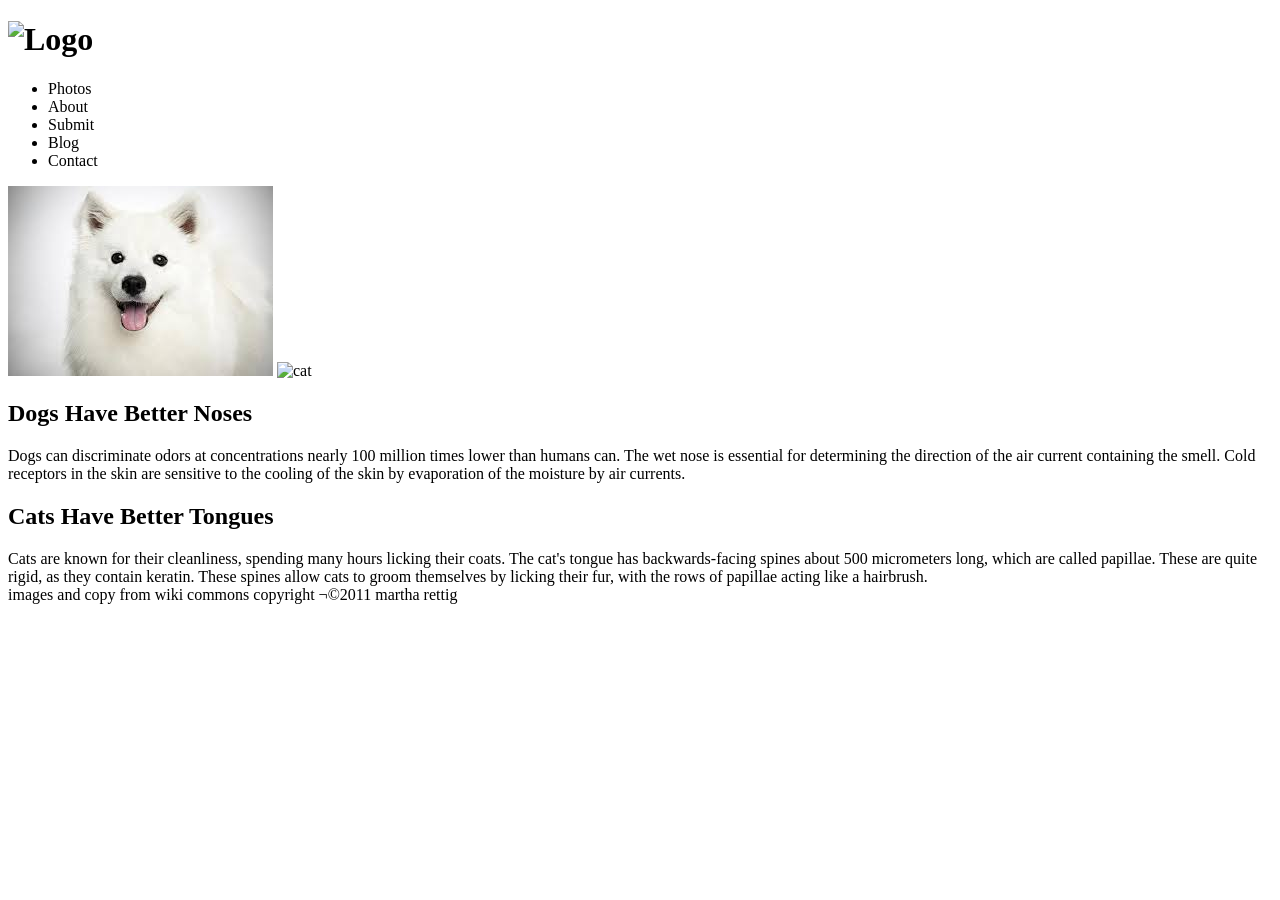
==== cats-vs-dogs/index.html @ 1f0d9258 "Cat Pic" ====
<!DOCTYPE html>
<html>
  <head>
    <title>Dogs vs Cats</title>
  </head>
  <body>
    <header>
      <h1>
	<img src="images/dogvscat-logo.gif" alt="Logo">
	</h1>
    </header>
	<nav>
	  <ul>
		<li>Photos</li>
		<li>About</li>
		<li>Submit</li>
		<li>Blog</li>
		<li>Contact</li>
	  </ul>
    </nav>
		<img src="images/imgres.jpeg" alt="dog">
		<img src="http://cs407321.vk.me/v407321600/7755/WiX2i_Vji2E.jpg" alt="cat">
	<h2>Dogs Have Better Noses</h2>
	<article>Dogs can discriminate odors at concentrations nearly 100 million times lower than humans can. The wet nose is essential for determining the direction of the air current containing the smell. Cold receptors in the skin are sensitive to the cooling of the skin by evaporation of the moisture by air currents.</article>
	<h2>Cats Have Better Tongues</h2>
	<article>Cats are known for their cleanliness, spending many hours licking their coats. The cat's tongue has backwards-facing spines about 500 micrometers long, which are called papillae. These are quite rigid, as they contain keratin. These spines allow cats to groom themselves by licking their fur, with the rows of papillae acting like a hairbrush.</article> 
	</body>
		<footer>images and copy from wiki commons copyright ¬©2011 martha rettig</footer>
</html>
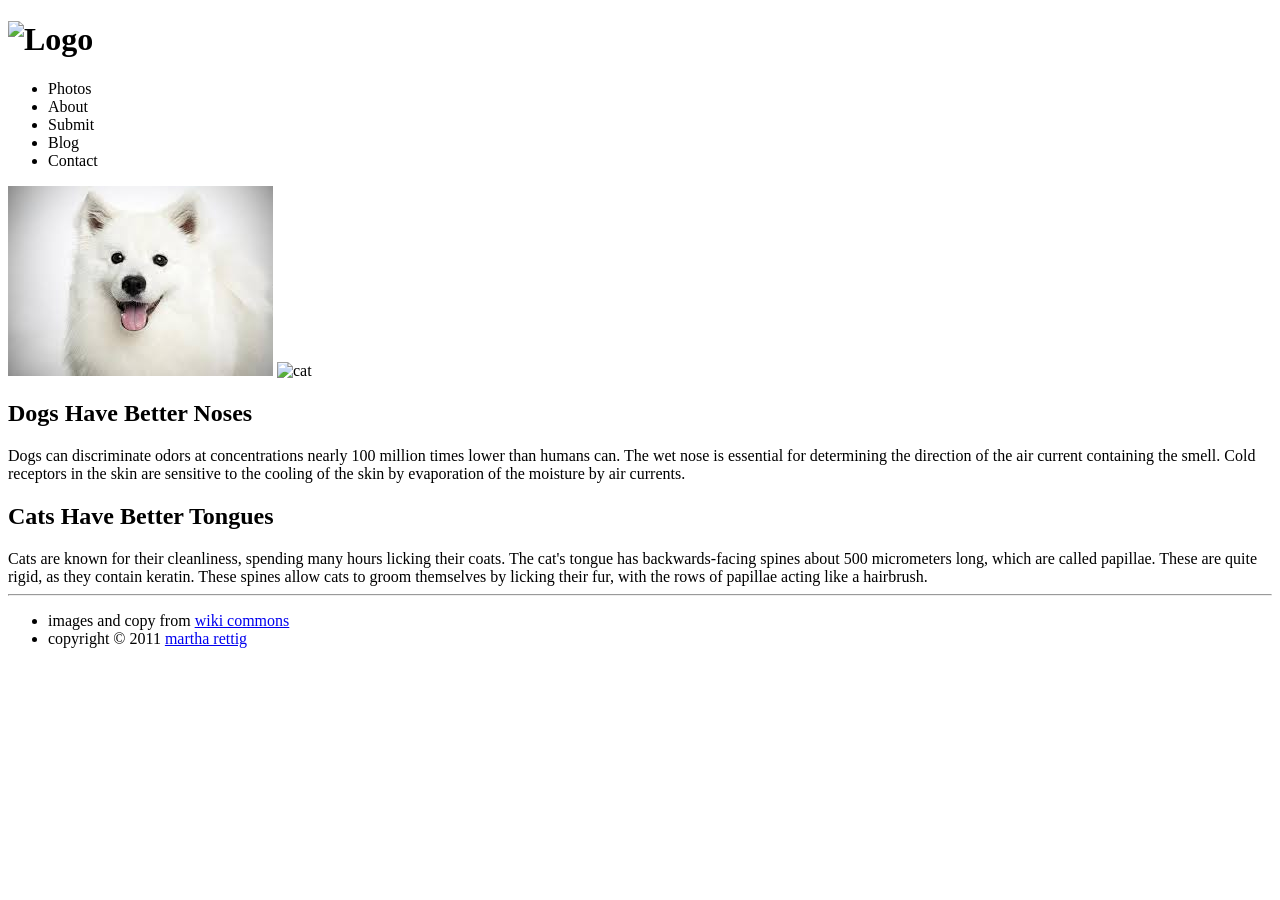
==== commit a624ec34: "Footer" ====
--- a/cats-vs-dogs/index.html
+++ b/cats-vs-dogs/index.html
@@ -24,6 +24,15 @@
 	<article>Dogs can discriminate odors at concentrations nearly 100 million times lower than humans can. The wet nose is essential for determining the direction of the air current containing the smell. Cold receptors in the skin are sensitive to the cooling of the skin by evaporation of the moisture by air currents.</article>
 	<h2>Cats Have Better Tongues</h2>
 	<article>Cats are known for their cleanliness, spending many hours licking their coats. The cat's tongue has backwards-facing spines about 500 micrometers long, which are called papillae. These are quite rigid, as they contain keratin. These spines allow cats to groom themselves by licking their fur, with the rows of papillae acting like a hairbrush.</article> 
-	</body>
-		<footer>images and copy from wiki commons copyright ¬©2011 martha rettig</footer>
+	
+		  <footer>
+  	<nav id="footerlinks">
+      <hr>    
+  		<ul>
+  		  <li id='wiki-link'>images and copy from <a class='footlink' href="http://commons.wikimedia.org/wiki/Main_Page" target='blank'>wiki commons</a> </li>
+  		  <li id='marth-link'>copyright &#169; 2011 <a class='footlink' href="https://github.com/marthar" target='blank'> martha rettig</a>
+  	   </ul>
+  	</nav>		
+  </footer>
+</body>
 </html>
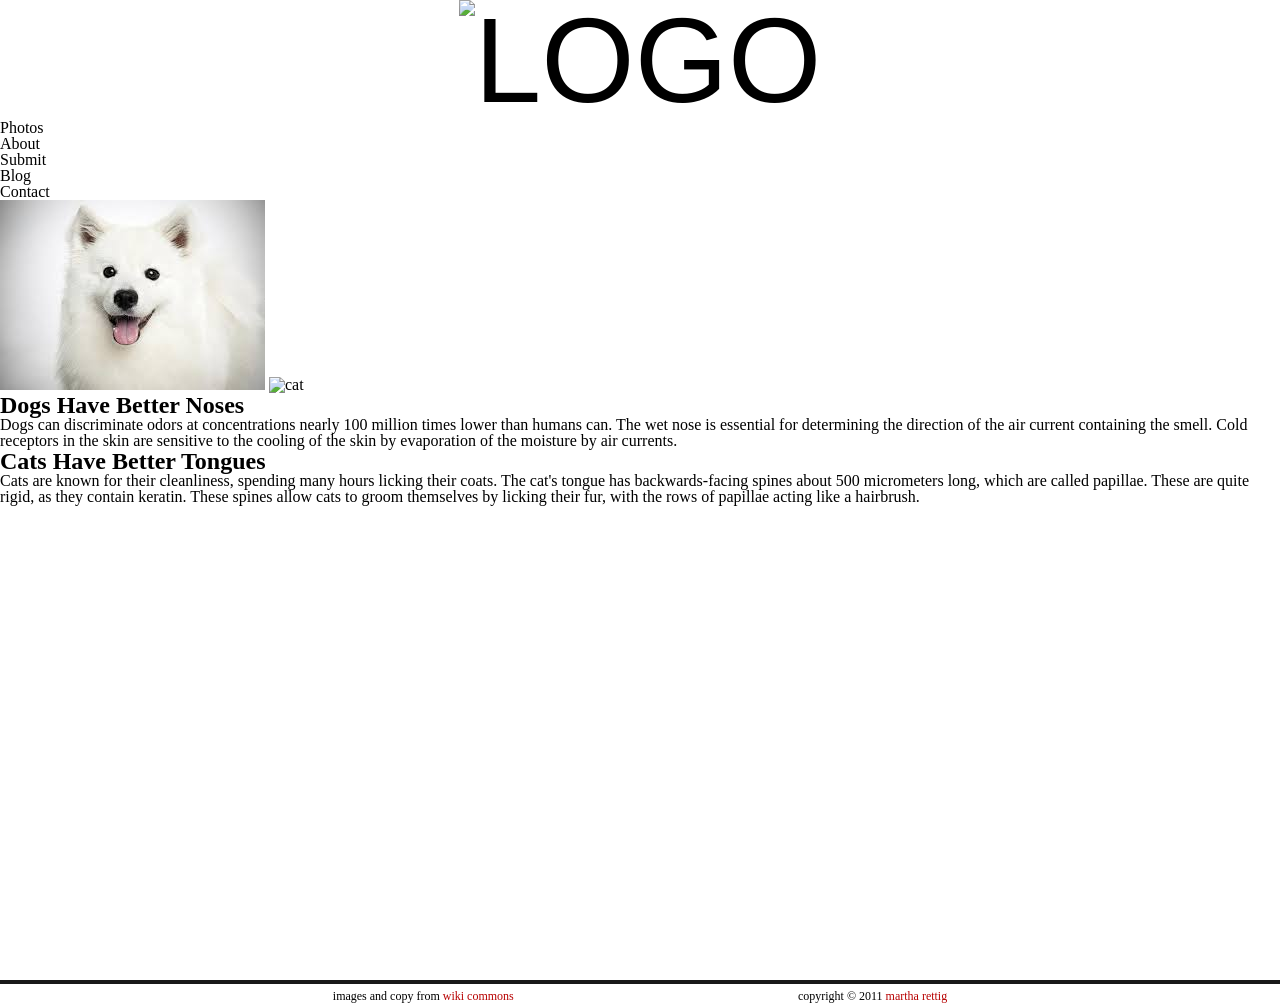
==== commit 34d67597: "cd" ====
--- a/cats-vs-dogs/index.html
+++ b/cats-vs-dogs/index.html
@@ -2,6 +2,10 @@
 <html>
   <head>
     <title>Dogs vs Cats</title>
+   <script src="//use.edgefonts.net/league-gothic;tienne.js"></script>
+	   <link rel="stylesheet" href="reset.css" type="text/css" media="screen">
+     <link href='http://fonts.googleapis.com/css?family=Permanent+Marker' rel='stylesheet' type='text/css'>
+     <link rel="shortcut icon" href="../meeee/images/favicon.ico">
   </head>
   <body>
     <header>
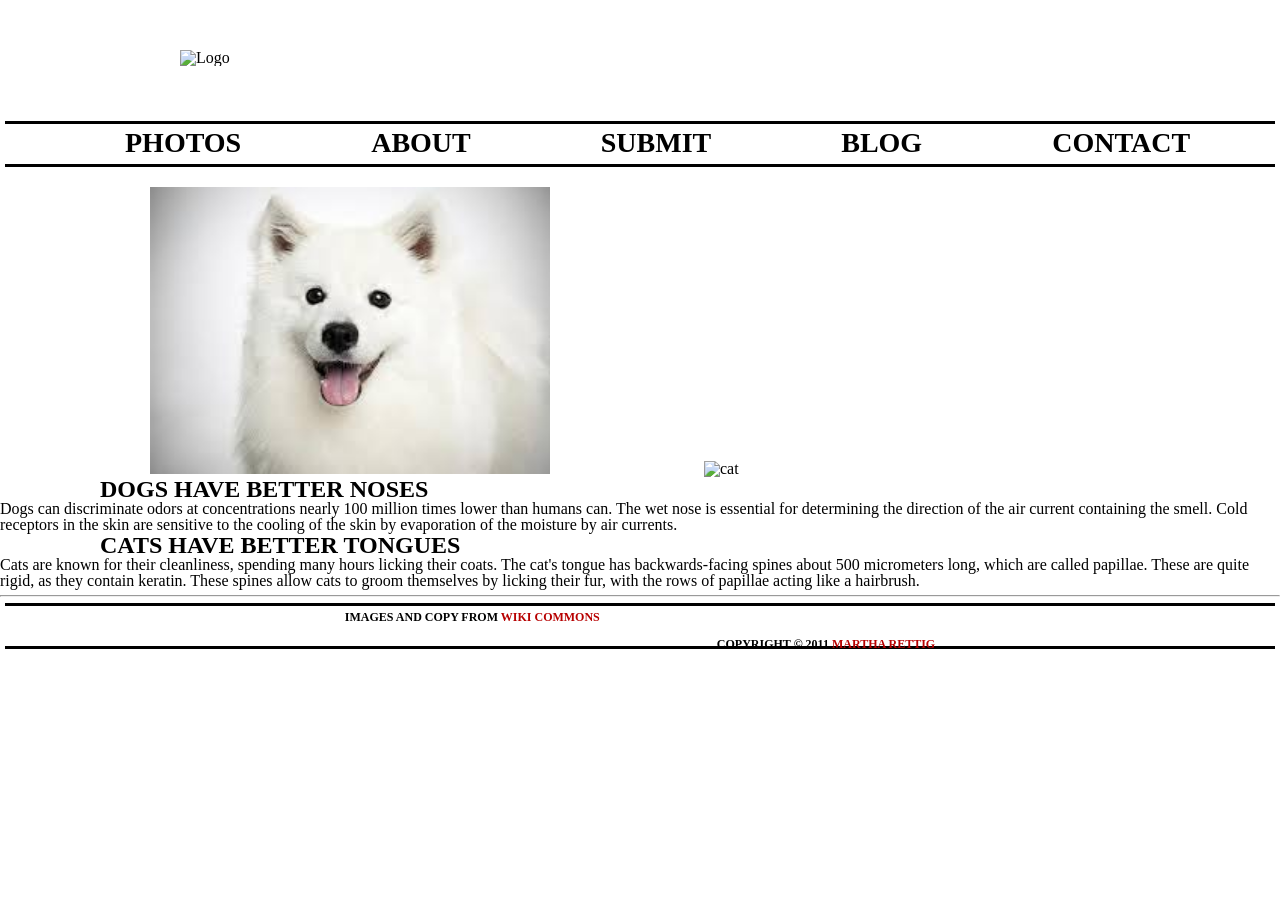
==== commit b9b19ba0: "M" ====
--- a/cats-vs-dogs/index.html
+++ b/cats-vs-dogs/index.html
@@ -25,9 +25,9 @@
 		<img src="images/imgres.jpeg" alt="dog">
 		<img src="http://cs407321.vk.me/v407321600/7755/WiX2i_Vji2E.jpg" alt="cat">
 	<h2>Dogs Have Better Noses</h2>
-	<article>Dogs can discriminate odors at concentrations nearly 100 million times lower than humans can. The wet nose is essential for determining the direction of the air current containing the smell. Cold receptors in the skin are sensitive to the cooling of the skin by evaporation of the moisture by air currents.</article>
+	<p>Dogs can discriminate odors at concentrations nearly 100 million times lower than humans can. The wet nose is essential for determining the direction of the air current containing the smell. Cold receptors in the skin are sensitive to the cooling of the skin by evaporation of the moisture by air currents.</p>
 	<h2>Cats Have Better Tongues</h2>
-	<article>Cats are known for their cleanliness, spending many hours licking their coats. The cat's tongue has backwards-facing spines about 500 micrometers long, which are called papillae. These are quite rigid, as they contain keratin. These spines allow cats to groom themselves by licking their fur, with the rows of papillae acting like a hairbrush.</article> 
+	<p>Cats are known for their cleanliness, spending many hours licking their coats. The cat's tongue has backwards-facing spines about 500 micrometers long, which are called papillae. These are quite rigid, as they contain keratin. These spines allow cats to groom themselves by licking their fur, with the rows of papillae acting like a hairbrush.</p> 
 	
 		  <footer>
   	<nav id="footerlinks">
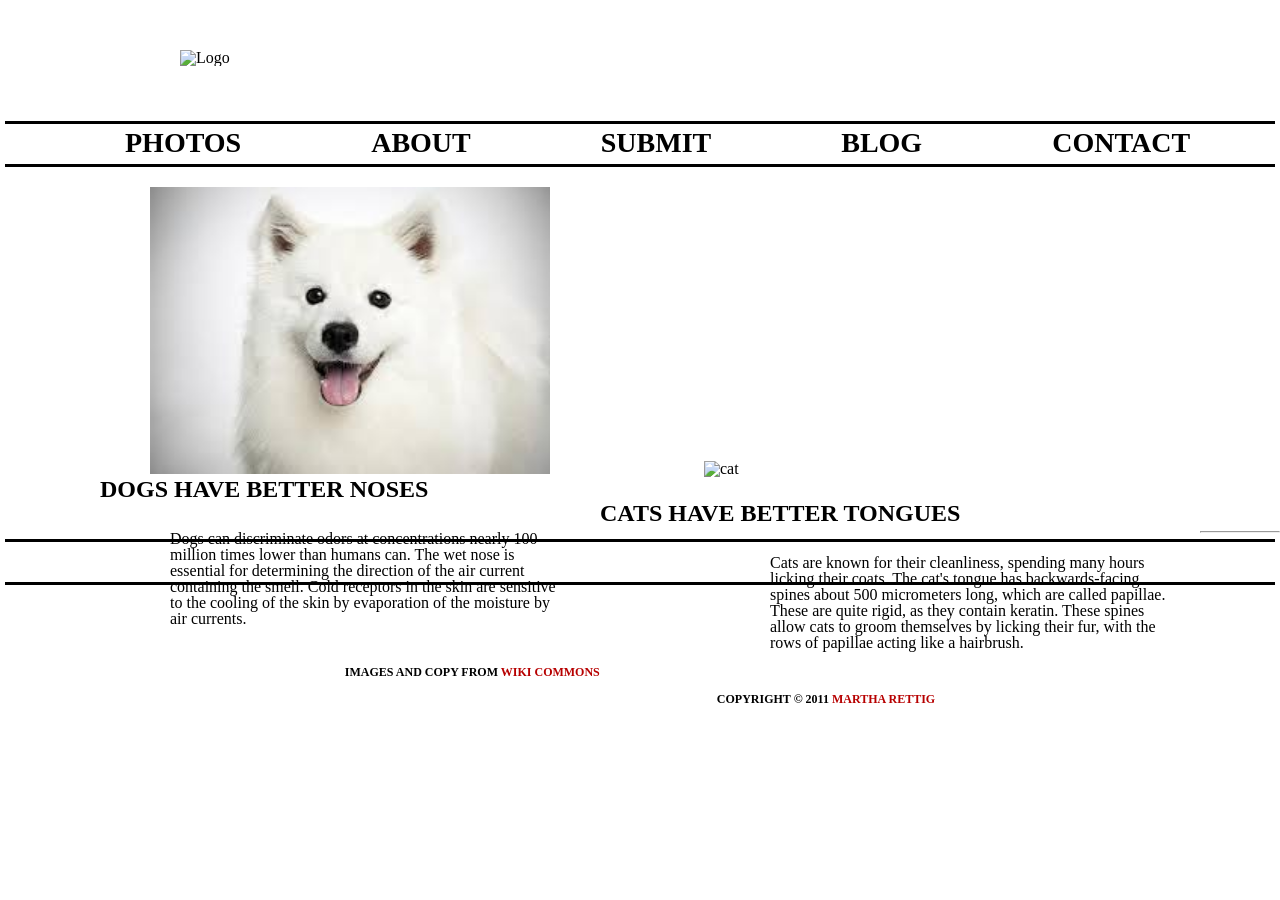
==== commit 5f03b916: "mo" ====
--- a/cats-vs-dogs/index.html
+++ b/cats-vs-dogs/index.html
@@ -25,9 +25,9 @@
 		<img src="images/imgres.jpeg" alt="dog">
 		<img src="http://cs407321.vk.me/v407321600/7755/WiX2i_Vji2E.jpg" alt="cat">
 	<h2>Dogs Have Better Noses</h2>
-	<p>Dogs can discriminate odors at concentrations nearly 100 million times lower than humans can. The wet nose is essential for determining the direction of the air current containing the smell. Cold receptors in the skin are sensitive to the cooling of the skin by evaporation of the moisture by air currents.</p>
+	<article>Dogs can discriminate odors at concentrations nearly 100 million times lower than humans can. The wet nose is essential for determining the direction of the air current containing the smell. Cold receptors in the skin are sensitive to the cooling of the skin by evaporation of the moisture by air currents.</article>
 	<h2>Cats Have Better Tongues</h2>
-	<p>Cats are known for their cleanliness, spending many hours licking their coats. The cat's tongue has backwards-facing spines about 500 micrometers long, which are called papillae. These are quite rigid, as they contain keratin. These spines allow cats to groom themselves by licking their fur, with the rows of papillae acting like a hairbrush.</p> 
+	<article>Cats are known for their cleanliness, spending many hours licking their coats. The cat's tongue has backwards-facing spines about 500 micrometers long, which are called papillae. These are quite rigid, as they contain keratin. These spines allow cats to groom themselves by licking their fur, with the rows of papillae acting like a hairbrush.</article> 
 	
 		  <footer>
   	<nav id="footerlinks">
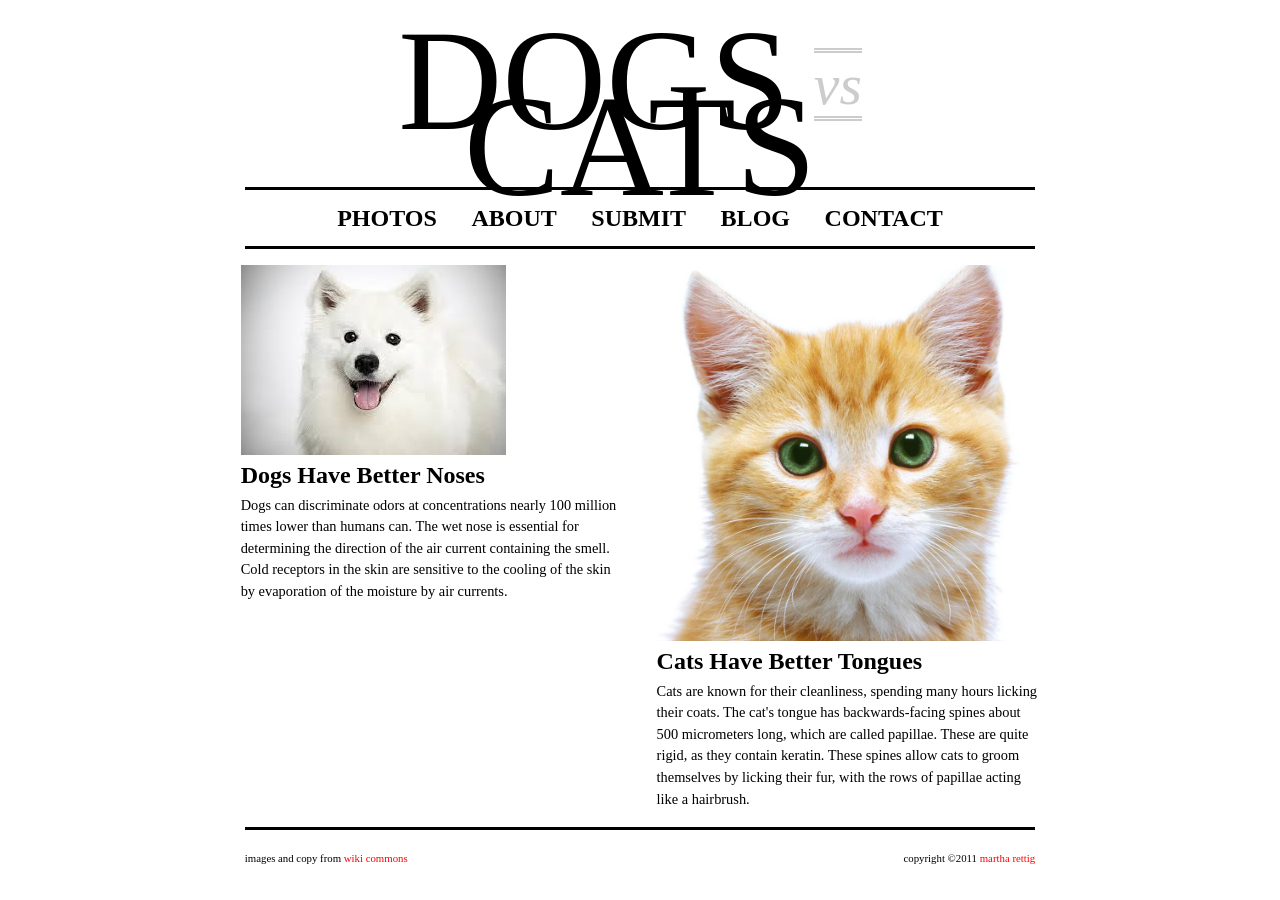
==== commit f17fe4ac: "New Image" ====
--- a/cats-vs-dogs/index.html
+++ b/cats-vs-dogs/index.html
@@ -1,42 +1,55 @@
-<!DOCTYPE html>
 <html>
   <head>
-    <title>Dogs vs Cats</title>
-   <script src="//use.edgefonts.net/league-gothic;tienne.js"></script>
-	   <link rel="stylesheet" href="reset.css" type="text/css" media="screen">
-     <link href='http://fonts.googleapis.com/css?family=Permanent+Marker' rel='stylesheet' type='text/css'>
-     <link rel="shortcut icon" href="../meeee/images/favicon.ico">
+	<meta charset="UTF-8">
+	<title>Cats Vs. Dogs</title>
+  	<!--[if lt IE 9]>
+  	<script src="http://html5shiv.googlecode.com/svn/trunk/html5.js"></script>
+  	<![endif]-->
+  	<link rel="stylesheet" href="reset.css" type="text/css" media="screen" />
+  
+  
   </head>
   <body>
-    <header>
-      <h1>
-	<img src="images/dogvscat-logo.gif" alt="Logo">
-	</h1>
-    </header>
-	<nav>
-	  <ul>
-		<li>Photos</li>
-		<li>About</li>
-		<li>Submit</li>
-		<li>Blog</li>
-		<li>Contact</li>
-	  </ul>
-    </nav>
-		<img src="images/imgres.jpeg" alt="dog">
-		<img src="http://cs407321.vk.me/v407321600/7755/WiX2i_Vji2E.jpg" alt="cat">
-	<h2>Dogs Have Better Noses</h2>
-	<article>Dogs can discriminate odors at concentrations nearly 100 million times lower than humans can. The wet nose is essential for determining the direction of the air current containing the smell. Cold receptors in the skin are sensitive to the cooling of the skin by evaporation of the moisture by air currents.</article>
-	<h2>Cats Have Better Tongues</h2>
-	<article>Cats are known for their cleanliness, spending many hours licking their coats. The cat's tongue has backwards-facing spines about 500 micrometers long, which are called papillae. These are quite rigid, as they contain keratin. These spines allow cats to groom themselves by licking their fur, with the rows of papillae acting like a hairbrush.</article> 
-	
-		  <footer>
-  	<nav id="footerlinks">
-      <hr>    
-  		<ul>
-  		  <li id='wiki-link'>images and copy from <a class='footlink' href="http://commons.wikimedia.org/wiki/Main_Page" target='blank'>wiki commons</a> </li>
-  		  <li id='marth-link'>copyright &#169; 2011 <a class='footlink' href="https://github.com/marthar" target='blank'> martha rettig</a>
-  	   </ul>
-  	</nav>		
-  </footer>
-</body>
+	<header>
+		<section id ="logo">
+		<p><span>DOGS</span> <span id="vs">vs</span> <span>CATS</span></p>
+		</section>
+		<section>
+		<nav>
+		  <ul>
+			<li id="first">photos</li>
+			<li>about</li>
+			<li>submit</li>
+			<li>blog</li>
+			<li>contact</li>
+		  </ul>
+		</nav>
+	</section>				
+	</header>
+  <section>
+    <article id="dogs">
+      <img src="images/dog.jpg" alt="dog">
+      <h1> Dogs Have Better Noses </h1>
+        <p>Dogs can discriminate odors at concentrations nearly 100 million times lower 
+           than humans can. The wet nose is essential for determining the direction of 
+           the air current containing the smell. Cold receptors in the skin are sensitive 
+           to the cooling of the skin by evaporation of the moisture by air currents.</p>
+  	</article>
+    <article id ="cats">
+      <img src="images/cat.jpg" alt="cat">
+      <h1>Cats Have Better Tongues</h1>
+        <p>Cats are known for their cleanliness, spending many hours licking their coats. 
+           The cat's tongue has backwards-facing spines about 500 micrometers long, which 
+           are called papillae. These are quite rigid, as they contain keratin. These 
+           spines allow cats to groom themselves by licking their fur, with the rows of 
+           papillae acting like a hairbrush.</p>
+    </article>
+    </section>
+<section>
+    <footer id="footer">
+      <p id="copyright1">images and copy from <a href="#">wiki commons</a></p>
+      <p id="copyright2">copyright ©2011 <a href="#">martha rettig</a></p>
+    </footer>
+    </section>
+  </body>
 </html>
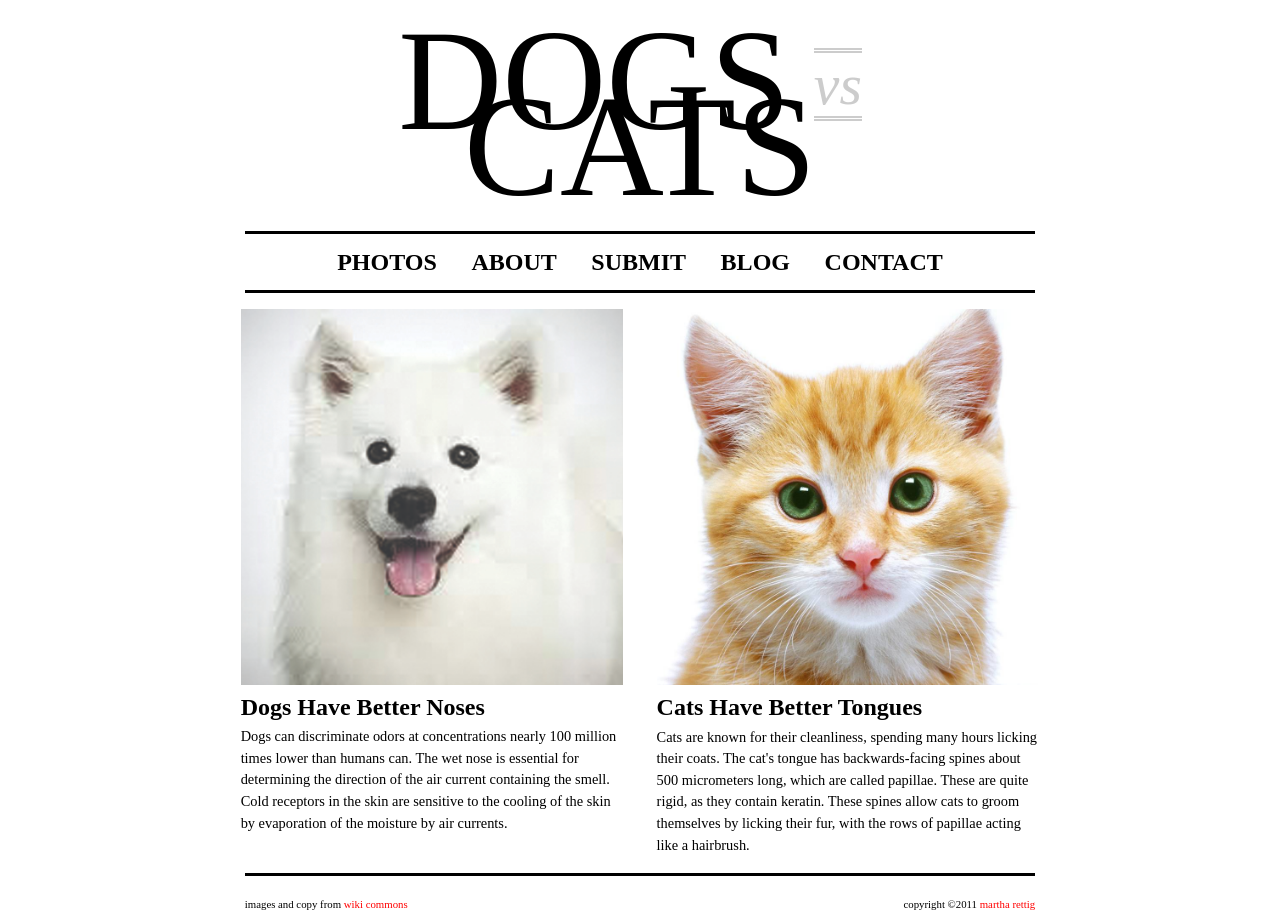
==== commit 6eed723d: "Edited" ====
--- a/cats-vs-dogs/index.html
+++ b/cats-vs-dogs/index.html
@@ -1,3 +1,4 @@
+<!DOCTYPE html>
 <html>
   <head>
 	<meta charset="UTF-8">
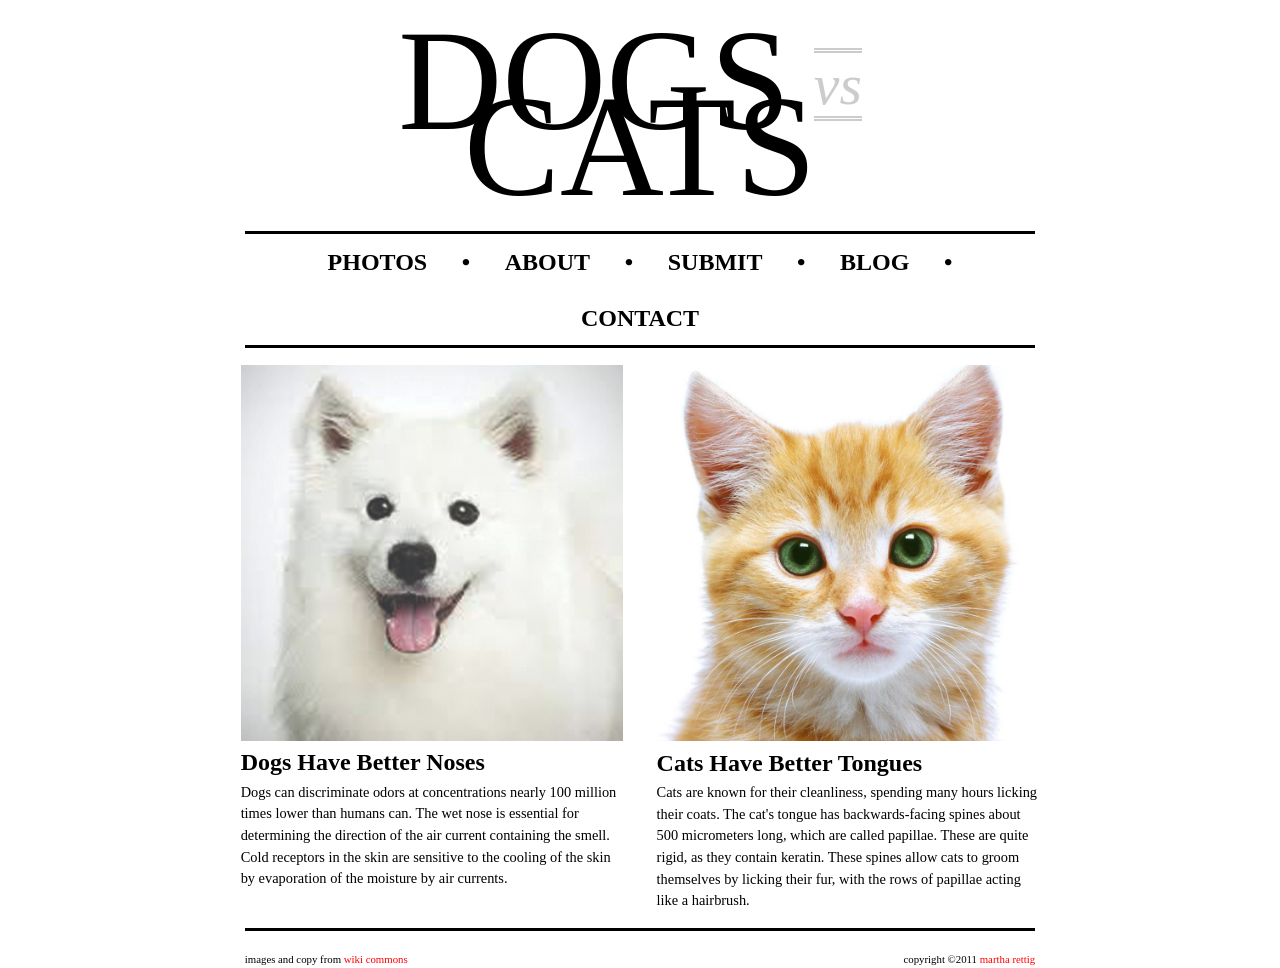
==== commit ee648c95: "More" ====
--- a/cats-vs-dogs/index.html
+++ b/cats-vs-dogs/index.html
@@ -18,10 +18,14 @@
 		<section>
 		<nav>
 		  <ul>
-			<li id="first">photos</li>
+			<li>photos</li>
+      <li>&bullet;</li>
 			<li>about</li>
+      <li>&bullet;</li>
 			<li>submit</li>
+      <li>&bullet;</li>
 			<li>blog</li>
+      <li>&bullet;</li>
 			<li>contact</li>
 		  </ul>
 		</nav>
